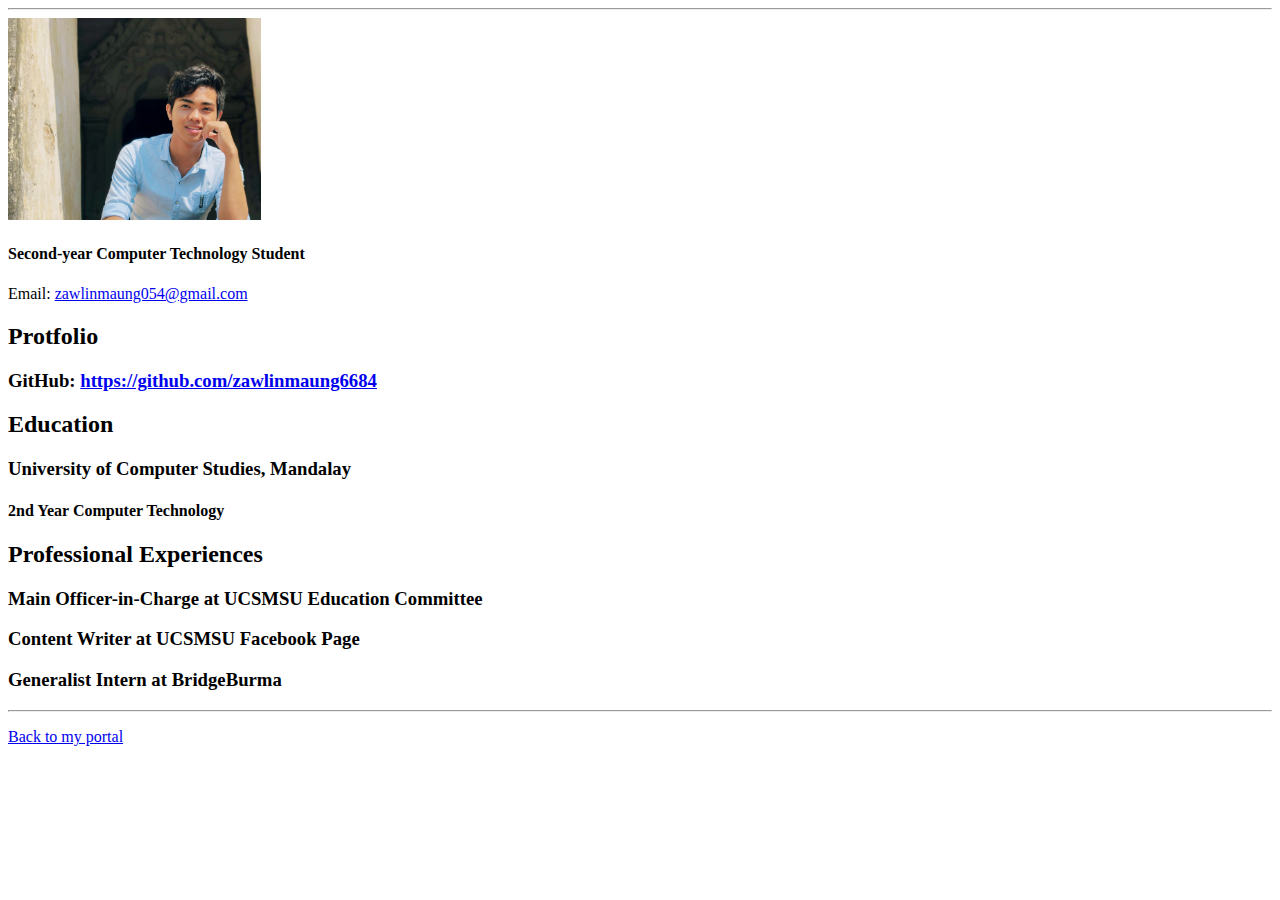
==== resume.html @ b6dec435 "Add files via upload" ====
<!DOCTYPE html>
<html lang = "en">

	<header>
		<title>Zaw Lin Maung's Resume</title>
		<link rel = "stylesheet" href = "master.css">
		<meta name = "viewport" content = "width = device-width, initial-scale = 1, shrink-to-fit = no">
		<meta name = "name" content = "Zaw Lin Maung">
		<meta name = "robots" content = "noindex, nofollow">
	</header>

	<body>
		<hr>

		<img src = "copy.jpg" alt = "Zaw Lin Maung" width = "20%">
		<h4>Second-year Computer Technology Student</h4>

		<p>Email: <a href ="mailto:zawlinmaung054@gmail.com" target = "_blank">zawlinmaung054@gmail.com</a></p>

		<h2>Protfolio</h2>
			<h3>GitHub: <a href = "https://github.com/zaw-lin-maung6684" target = "_blank">https://github.com/zawlinmaung6684</a></h3>

		<h2>Education</h2>

		<h3>University of Computer Studies, Mandalay</h3>
		<h4>2nd Year Computer Technology</h4>

		<h2>Professional Experiences</h2>

		<h3>Main Officer-in-Charge at UCSMSU Education Committee</h3>
		<h3>Content Writer at UCSMSU Facebook Page</h3>
		<h3>Generalist Intern at BridgeBurma</h3>
	</body>

	<footer>
		<hr>
			<p><a href = "index.html">Back to my portal</a></p>
	</footer>
</html>
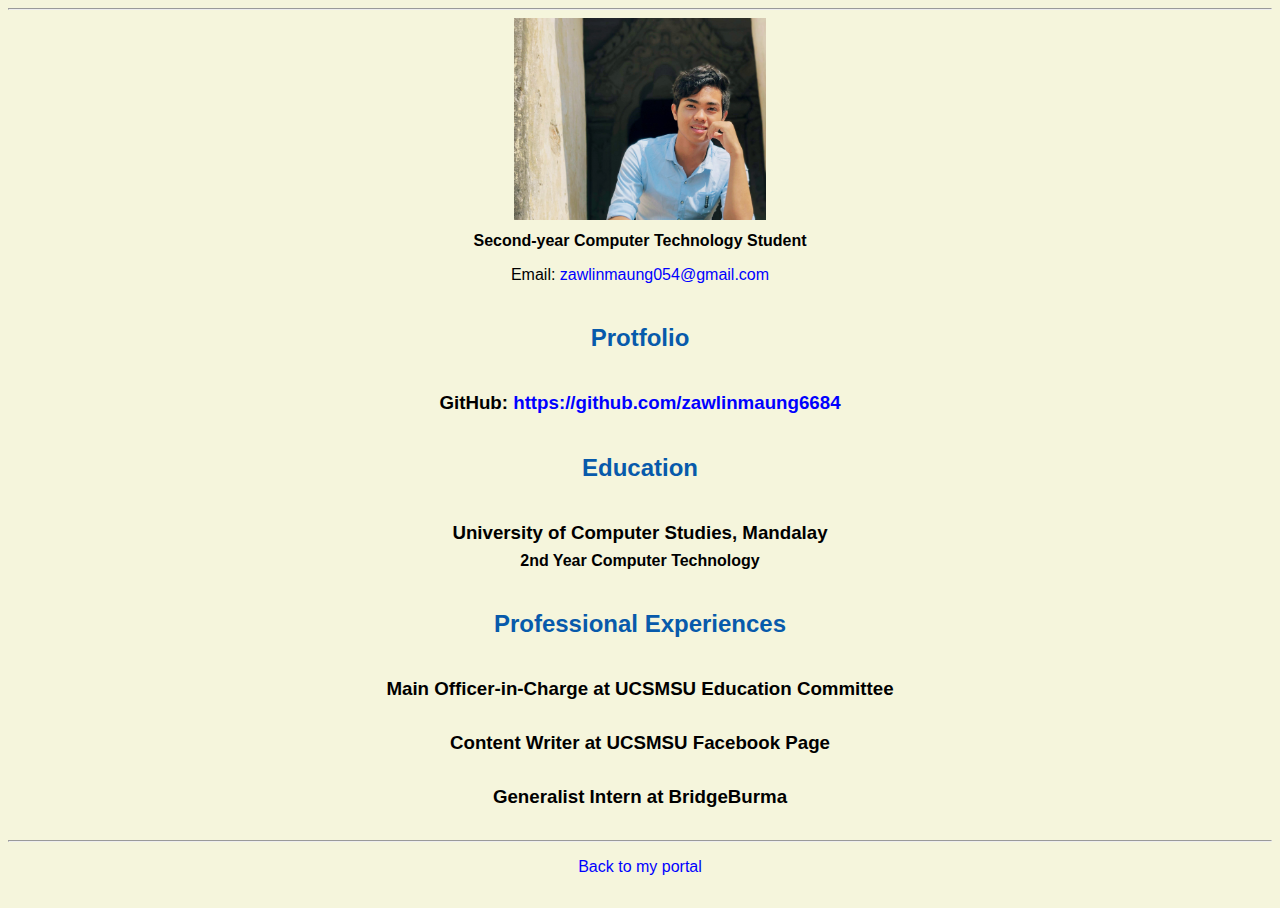
==== commit 7cb2a7b0: "Add files via upload" ====
--- a/resume.html
+++ b/resume.html
@@ -3,7 +3,7 @@
 
 	<header>
 		<title>Zaw Lin Maung's Resume</title>
-		<link rel = "stylesheet" href = "master.css">
+		<link rel = "stylesheet" href = "css/master.css">
 		<meta name = "viewport" content = "width = device-width, initial-scale = 1, shrink-to-fit = no">
 		<meta name = "name" content = "Zaw Lin Maung">
 		<meta name = "robots" content = "noindex, nofollow">
@@ -12,7 +12,7 @@
 	<body>
 		<hr>
 
-		<img src = "copy.jpg" alt = "Zaw Lin Maung" width = "20%">
+		<img src = "images/copy.jpg" alt = "Zaw Lin Maung" width = "20%">
 		<h4>Second-year Computer Technology Student</h4>
 
 		<p>Email: <a href ="mailto:zawlinmaung054@gmail.com" target = "_blank">zawlinmaung054@gmail.com</a></p>
--- a/css/master.css
+++ b/css/master.css
@@ -0,0 +1,41 @@
+a{
+	color: blue;
+	text-decoration: none;
+}
+
+a:hover{
+	color: red;
+	text-decoration: none;
+}
+
+body{
+	background-color: beige;
+	color: black;
+	font-family: Arial, Helvetica, sans-serif;
+	text-align: center;
+}
+
+footer{
+	margin-top: 2rem;
+	margin-bottom: 2rem;
+}
+
+h2{
+	color: #075AAB;
+	margin-top: 2.5rem;
+	margin-bottom: 2.5rem;
+}
+
+h3{
+	margin-bottom: 0;
+	margin-top: 2rem;
+}
+
+h4{
+	margin-bottom: 1rem;
+	margin-top: 0.5rem;
+}
+
+h5{
+	margin-top: 0.5rem;
+}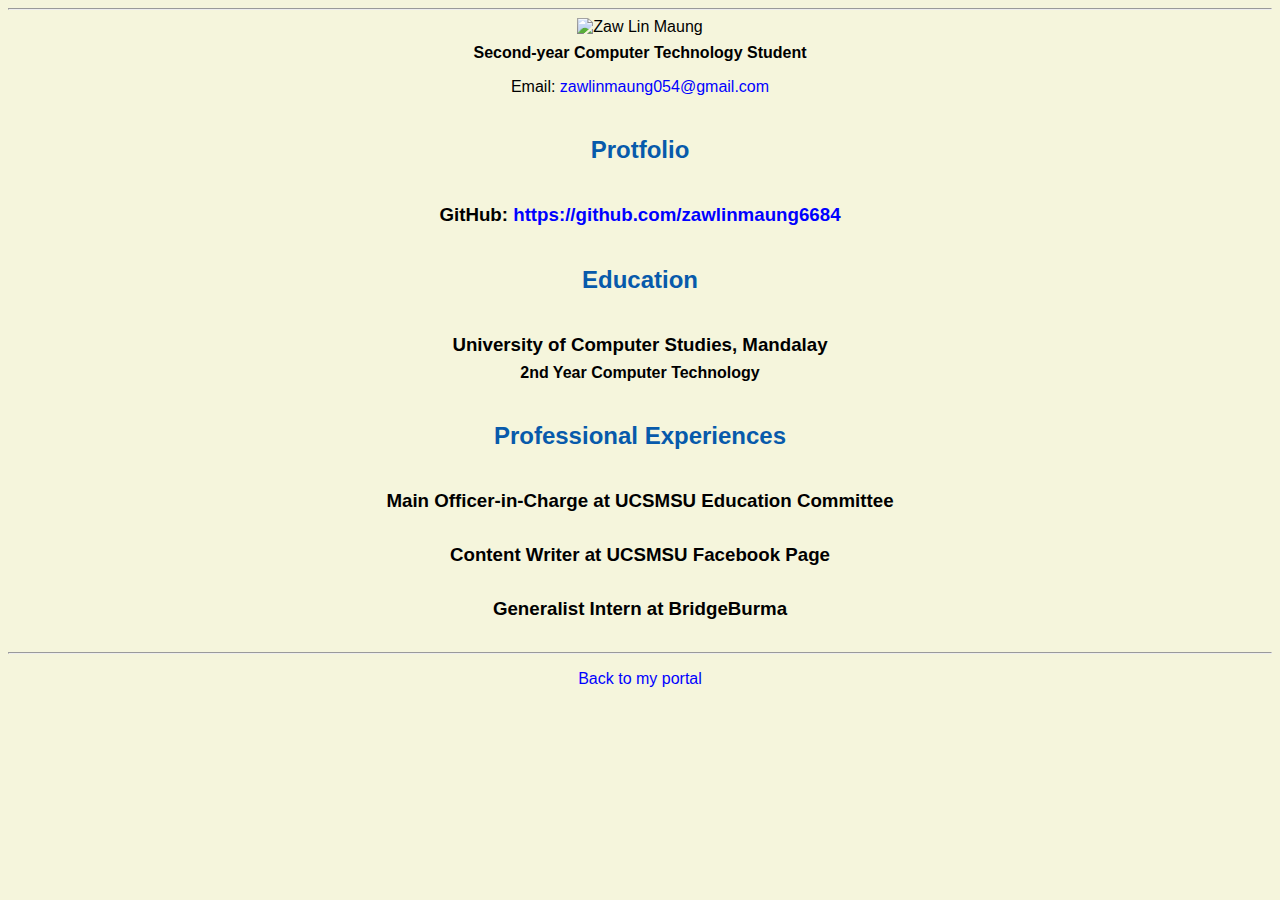
==== commit a0d3477f: "Add files via upload" ====
--- a/resume.html
+++ b/resume.html
@@ -12,7 +12,7 @@
 	<body>
 		<hr>
 
-		<img src = "images/copy.jpg" alt = "Zaw Lin Maung" width = "20%">
+		<img src = "images/me.jpeg" alt = "Zaw Lin Maung" width = "45%">
 		<h4>Second-year Computer Technology Student</h4>
 
 		<p>Email: <a href ="mailto:zawlinmaung054@gmail.com" target = "_blank">zawlinmaung054@gmail.com</a></p>
